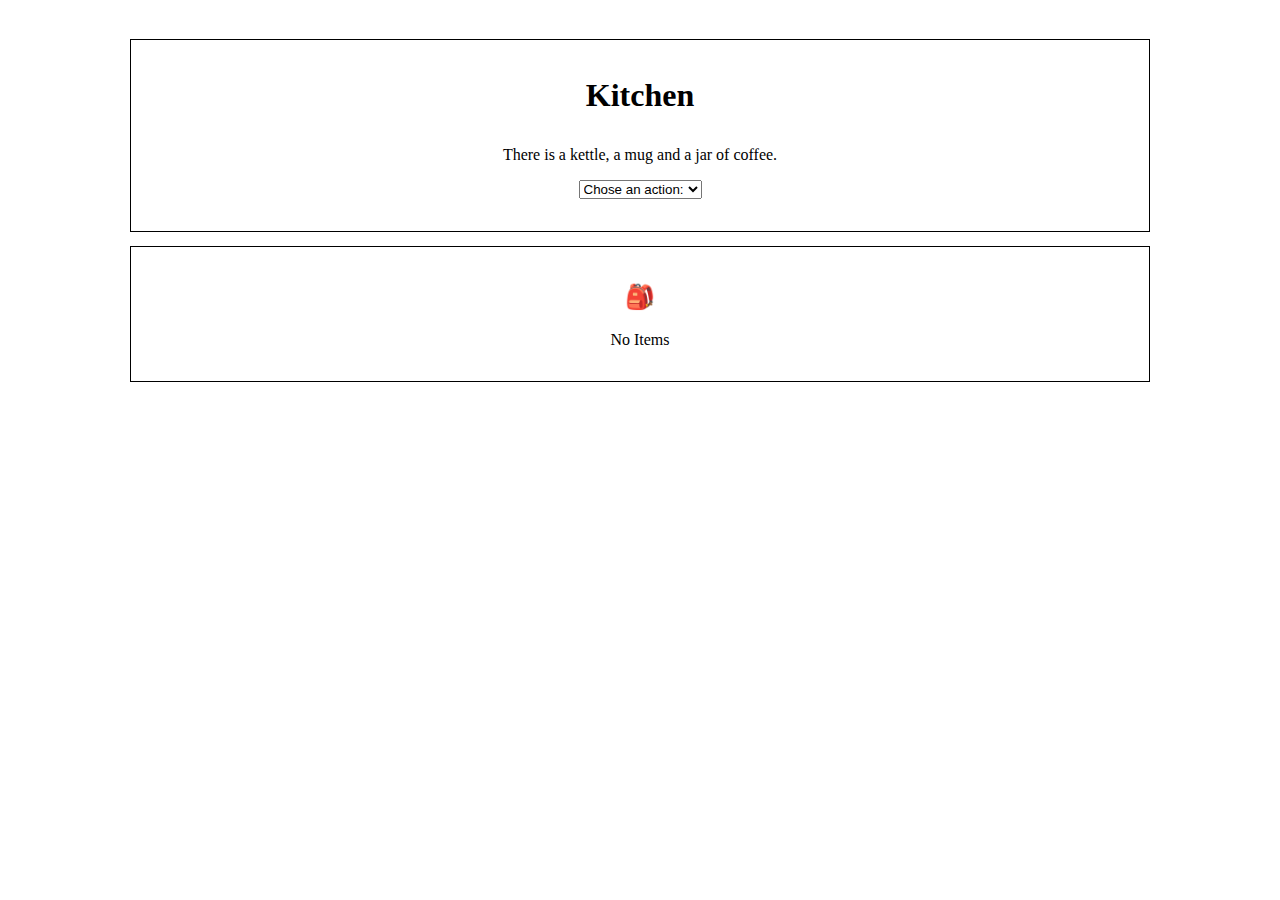
==== src/adventure.html @ 64371f42 "initial commit" ====
<!DOCTYPE html>
<html lang="en">
	<head>
		<meta charset="UTF-8" />
		<meta http-equiv="X-UA-Compatible" content="IE=edge" />
		<meta name="viewport" content="width=device-width, initial-scale=1.0" />
		<title>Adventure!</title>
		<style>
			body {
				text-align: center;
				padding: 1em;
				font-family: Harrington, Georgia, 'Times New Roman', Times, serif;
			}
			h1,
			section {
				margin-bottom: 1em;
			}
			.panel {
				padding: 1em;
				outline: 1px solid black;
				width: 80%;
				margin: 1em auto;
			}
		</style>
	</head>
	<body>
		<div class="panel">
			<h1 id="currentLocationHeader"></h1>
			<section id="currentStateSection"></section>
			<section id="playerActionsSection"></section>
		</div>
		<div class="panel">
			<h2>🎒</h2>
			<section id="bagSection">No Items</section>
		</div>
		<script>
			// get a reference to the html elements on the page so the JavaScript can use them.
			const locationHeader = document.getElementById('currentLocationHeader');
			const currentStateSection = document.getElementById(
				'currentStateSection'
			);
			const playerActionsSection = document.getElementById(
				'playerActionsSection'
			);
			const bagSection = document.getElementById('bagSection');

			// define some variables to keep track of the game state
			let startingGameState = '';
			let currentGameState = '';
			let currentLocation = '';

			// fetch the current value of state
			function goTo(state) {
				return () => state;
			}

			function goToCurrentLocation() {
				return currentLocation;
			}

			function goToStartingGameState() {
				return startingGameState;
			}

			function goToCurrentGameState() {
				return currentGameState;
			}

			function createPlayerAction(description, getNextState) {
				return { description, getNextState };
			}

			function createPlaceholder(description) {
				return createPlayerAction(description, goToCurrentGameState);
			}

			function createContinueAction() {
				return createPlayerAction('Continue', goToCurrentLocation);
			}

			function createStartAgainAction() {
				return createPlayerAction('Start again', goToStartingGameState);
			}

			// create page dropdown lists
			function appendOption(selector, text, getValue) {
				const option = document.createElement('option');
				option.text = text;
				option.value = getValue();
				selector.appendChild(option);
			}

			function createDropdownIn(section, placeholder) {
				const dropdown = document.createElement('select');
				appendOption(dropdown, placeholder, goToCurrentGameState);
				dropdown.addEventListener('change', (e) =>
					ChangeGameStateTo(e.target.value)
				);
				section.append(dropdown);

				return dropdown;
			}

			function isBagEmpty() {
				return bagSection.firstChild.nodeType === Node.TEXT_NODE;
			}

			function addToBag(action) {
				let bagSectionDropdown = bagSection.firstChild;
				if (isBagEmpty()) {
					bagSection.innerHTML = '';
					bagSectionDropdown = createDropdownIn(
						bagSection,
						'Select an item to use:'
					);
				}

				appendOption(
					bagSectionDropdown,
					action.description,
					action.getNextState
				);
			}

			function resetBagOptions() {
				if (isBagEmpty()) return;

				var placeholder = bagSection.firstChild.firstChild;
				placeholder.value = currentGameState;
				placeholder.selected = true;
			}

			function buildActionOptions(actions) {
				const playerActionDropdown = createDropdownIn(
					playerActionsSection,
					'Chose an action: '
				);
				actions.forEach((action) =>
					appendOption(
						playerActionDropdown,
						action.description,
						action.getNextState
					)
				);
			}

			// load a new state in response to player's choice
			function ChangeGameStateTo(stateKey) {
				const newGameState = gameStates[stateKey];
				currentGameState = stateKey;

				// set the current location if state is set in a particular location
				if (newGameState.location) {
					locationHeader.innerHTML = newGameState.location;
					currentLocation = stateKey;
				}

				// load state description
				currentStateSection.innerHTML = newGameState.description;

				// load player actions
				playerActionsSection.innerHTML = '';
				buildActionOptions(newGameState.playerActions);

				// run any game actions for the new state
				if (newGameState.gameActions)
					newGameState.gameActions.forEach((gameAction) => gameAction());

				// reset bag
				resetBagOptions();
			}

			// states
			const playerState = {}; // we can add things about the player here

			// These are all the locations and events that happen in the game.
			// Some are locations and so have a location name, which allows the game to kep track of where the player is. If it doesn't have a location name, it's somesort of event that could potentially happen anywhere. Player actions are the options the player is presented with in order to progress in the game. You have to give it a description and the game state it will move on to. Game actions are things the game will do when it moves to that state. This is notsomething the player can choose.
			// Try adding new states to expand the game!

			const gameStates = {
				kitchen: {
					location: 'Kitchen',
					description: 'There is a kettle, a mug and a jar of coffee.',
					playerActions: [
						createPlayerAction('Go south', goTo('bedroom')),
						createPlayerAction('Make coffee', goTo('makeCoffee')),
					],
				},
				makeCoffee: {
					description: 'You have made a nice hot mug of coffee.',
					playerActions: [createContinueAction()],
					gameActions: [
						() =>
							addToBag(
								createPlayerAction('Mug Of Coffee', goTo('drinkCoffee'))
							),
					],
				},
				drinkCoffee: {
					description: 'The Coffee is delicious.',
					playerActions: [createContinueAction()],
					gameActions: [() => (playerState.hasDrunkCoffee = true)],
				},
				bedroom: {
					location: 'Bedroom',
					description: 'There is a bed and a book',
					playerActions: [
						createPlayerAction('Go north', goTo('kitchen')),
						createPlayerAction('Go south', goTo('outside')),
						createPlayerAction('Go to sleep', () =>
							playerState.hasDrunkCoffee ? 'cantSleep' : 'sleeping'
						),
						createPlayerAction('Read book', goTo('readBook')),
					],
				},
				cantSleep: {
					description:
						'The coffee you drank earlier is making it hard to drop off...',
					playerActions: [createContinueAction()],
				},
				sleeping: {
					description: 'zzzzz...',
					playerActions: [createContinueAction()],
				},
				readBook: {
					description: 'The book tells you you must go outside to win.',
					playerActions: [createContinueAction()],
				},
				outside: {
					location: 'Outside',
					description: 'You are outside. YOU WIN!! CONGRATULATIONS!!',
					playerActions: [createStartAgainAction()],
				},
			};

			// initialize up state tracking variables
			startingGameState = 'kitchen';
			// load starting state
			ChangeGameStateTo(startingGameState);
		</script>
	</body>
</html>
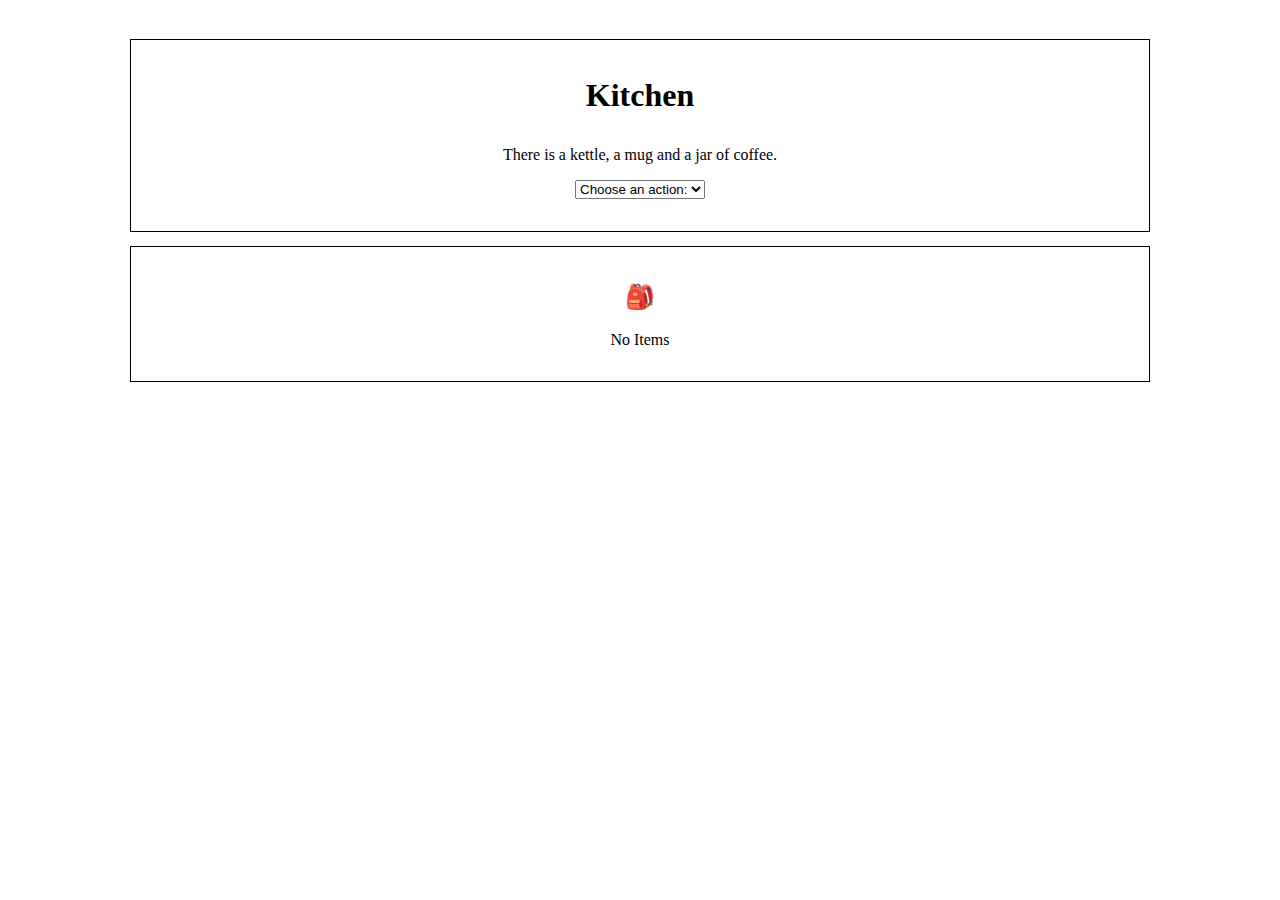
==== commit ae6bb46c: "Fixing typo." ====
--- a/src/adventure.html
+++ b/src/adventure.html
@@ -133,7 +133,7 @@
 			function buildActionOptions(actions) {
 				const playerActionDropdown = createDropdownIn(
 					playerActionsSection,
-					'Chose an action: '
+					'Choose an action: '
 				);
 				actions.forEach((action) =>
 					appendOption(
